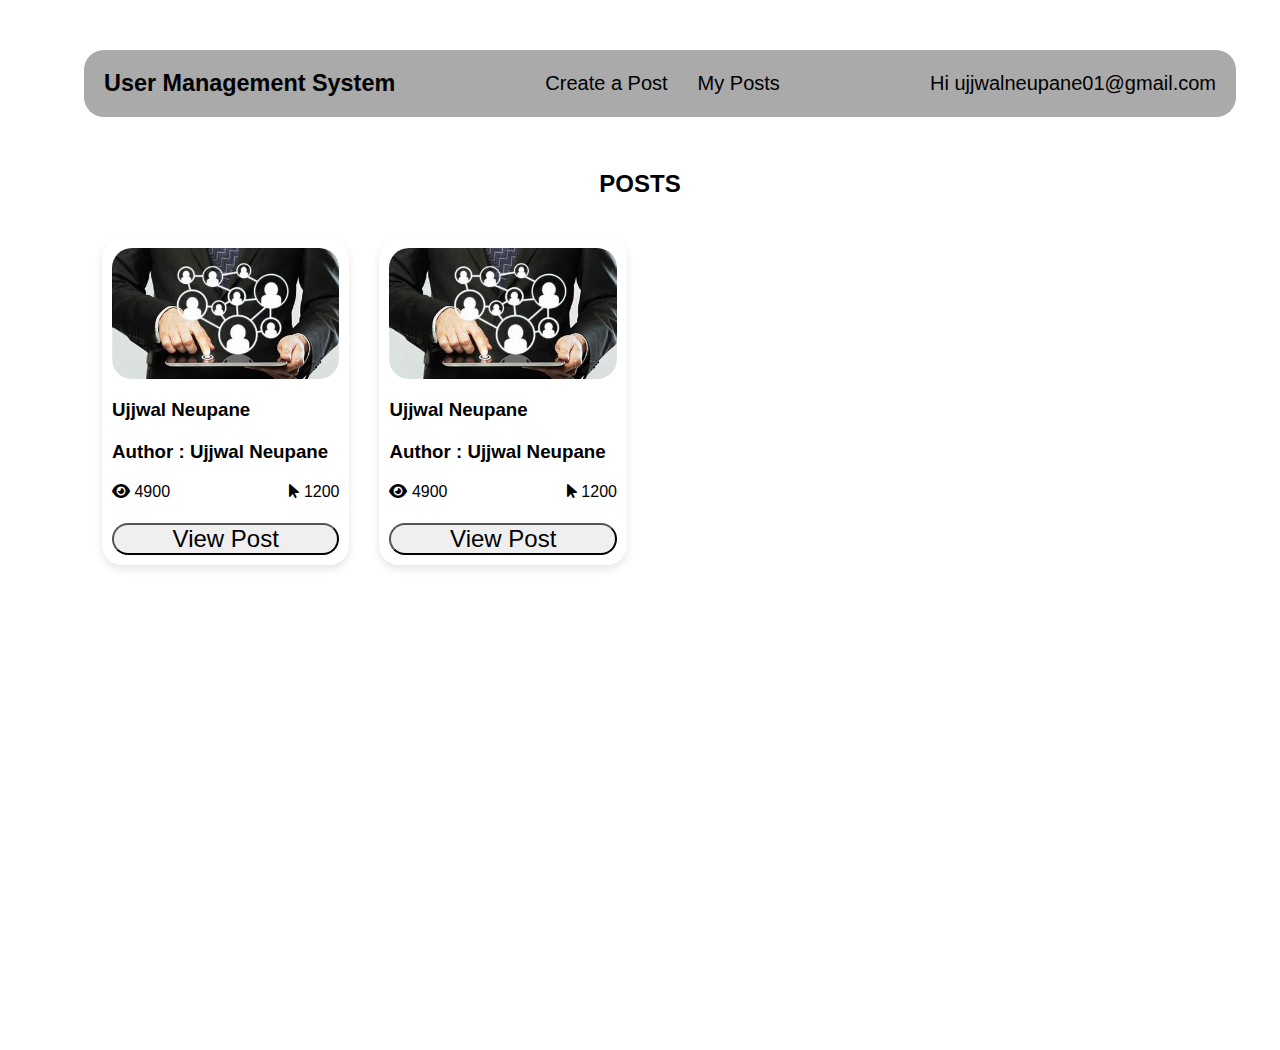
==== enterprise_user_home.html @ d171e79c "Project started, Done Frontend" ====
<!DOCTYPE html>
<html lang="en">
<head>
    <meta charset="UTF-8">
    <meta name="viewport" content="width=device-width, initial-scale=1.0">
    <title>Dahsboard</title>
    <link rel="stylesheet" href="/css/utility.css">
    <link rel="stylesheet" href="/css/enterprise_home.css">
    <link href="https://cdnjs.cloudflare.com/ajax/libs/font-awesome/6.5.1/css/all.min.css" rel="stylesheet">
</head>
<body>
    <header class="flex-center">
        <div class="container">
            <nav class="flex">
                <div class="logo-container">
                    <h3><a href="enterprise_user_home.html" title="Landing Page">User Management System</a></h3>
                </div>
                <div class="menu">
                    <ul class="flex">
                        <li><a href="create_post.html" title="Create a post">Create a Post</a></li>
                        <li><a href="my_posts.html" title="My Posts">My Posts</a></li>
                    </ul>
                </div>
                <div class="name-container">Hi <a href="#" title="Dashboard">ujjwalneupane01@gmail.com</a></div>
            </nav>
        </div>
    </header>
    <section class="posts flex-center">
        <h2>POSTS</h2>
        <div class="container flex" id="post-container">
            <div class="post-card flex-column">
                <img src="/assets/th.jpeg" alt="">
                <h3>Ujjwal Neupane</h3>
                <h3>Author : Ujjwal Neupane</h3>
                <div class="clicksandviews space-between">
                    <div class="views">
                        <i class="fa-solid fa-eye"></i>
                        <span>4900</span>
                    </div>
                    <div class="clicks">
                        <i class="fa-solid fa-arrow-pointer"></i>
                        <span>1200</span>
                    </div>
                </div>
                <button>View Post</button>
            </div>
            <div class="post-card flex-column">
                <img src="/assets/th.jpeg" alt="">
                <h3>Ujjwal Neupane</h3>
                <h3>Author : Ujjwal Neupane</h3>
                <div class="clicksandviews space-between">
                    <div class="views">
                        <i class="fa-solid fa-eye"></i>
                        <span>4900</span>
                    </div>
                    <div class="clicks">
                        <i class="fa-solid fa-arrow-pointer"></i>
                        <span>1200</span>
                    </div>
                </div>
                <button>View Post</button>
            </div>
        </div>
    </section>

</body>
</html>
---- css/utility.css ----
*{
    margin: 0;
    padding: 0;
    box-sizing: border-box;
    font-family: sans-serif;
}
body{
    overflow-x: hidden;
}
.container{
    width: 90%;
}
a{
    text-decoration: none;
    color: black;
}
li:hover{
    transform: translateY(-5px);
}
li{
    list-style: none;
    transition: all 0.5s ease;
}
.flex{
    display: flex;
}
.flex-column{
    display: flex;
    flex-direction: column;
}
.flex-center{
    display: flex;
    justify-content: center;
    align-items: center;
}
.space-between{
    display: flex;
    justify-content: space-between;
}
---- css/enterprise_home.css ----
header{
    height: 100px;
    width: 100vw;
}
.container{
    padding: 20px;
}
nav{
    width: 90%;
    justify-content: space-between;
    align-items: center;
    font-size: 1.25rem;
    color: black;
    background-color: #aaa;
    padding: 20px;
    border-radius: 20px;
    position: fixed;
    z-index: 1000;
}
ul{
    gap: 30px;
}
.posts{
    margin-top: 50px;
    height: 100vh;
    width: 100vw;
    padding: 20px;
    gap: 20px;
    flex-direction: column;
}
.posts .container{
    height: 100%;
    flex-wrap: wrap;
    gap: 30px;
    overflow-y: scroll;
    overflow-x: hidden;
}

.posts .container::-webkit-scrollbar {
    display: none;         /* Hides the scrollbar in WebKit browsers (Chrome, Edge, Safari) */
}
.post-card{
    height: max-content;
    width: 23%;
    background-color: green;
    border-radius: 20px;
    padding: 10px;
    gap: 20px;
    background: #fff;
    box-shadow: 0 4px 8px rgba(0, 0, 0, 0.1);
}
.post-card img{
    width: 100%;
    height: 50%;
    border-radius: 20px;
}
.post-card button{
    border-radius: 20px;
    font-size: 1.5rem;
    cursor: pointer;
}
.post-card button:hover{
    background-color: #bbb;
}
.clicksandviews{
    width: 100%;
    height: 20px;
}
.pagination {
    margin-top: 20px;
    display: flex;
    gap: 10px;
    justify-content: center;
}

.pagination button {
    padding: 10px 15px;
    background-color: #007bff;
    color: #fff;
    border: none;
    border-radius: 5px;
    cursor: pointer;
}

.pagination button.active {
    background-color: #0056b3;
}

.pagination button:disabled {
    background-color: #ccc;
    cursor: not-allowed;
}
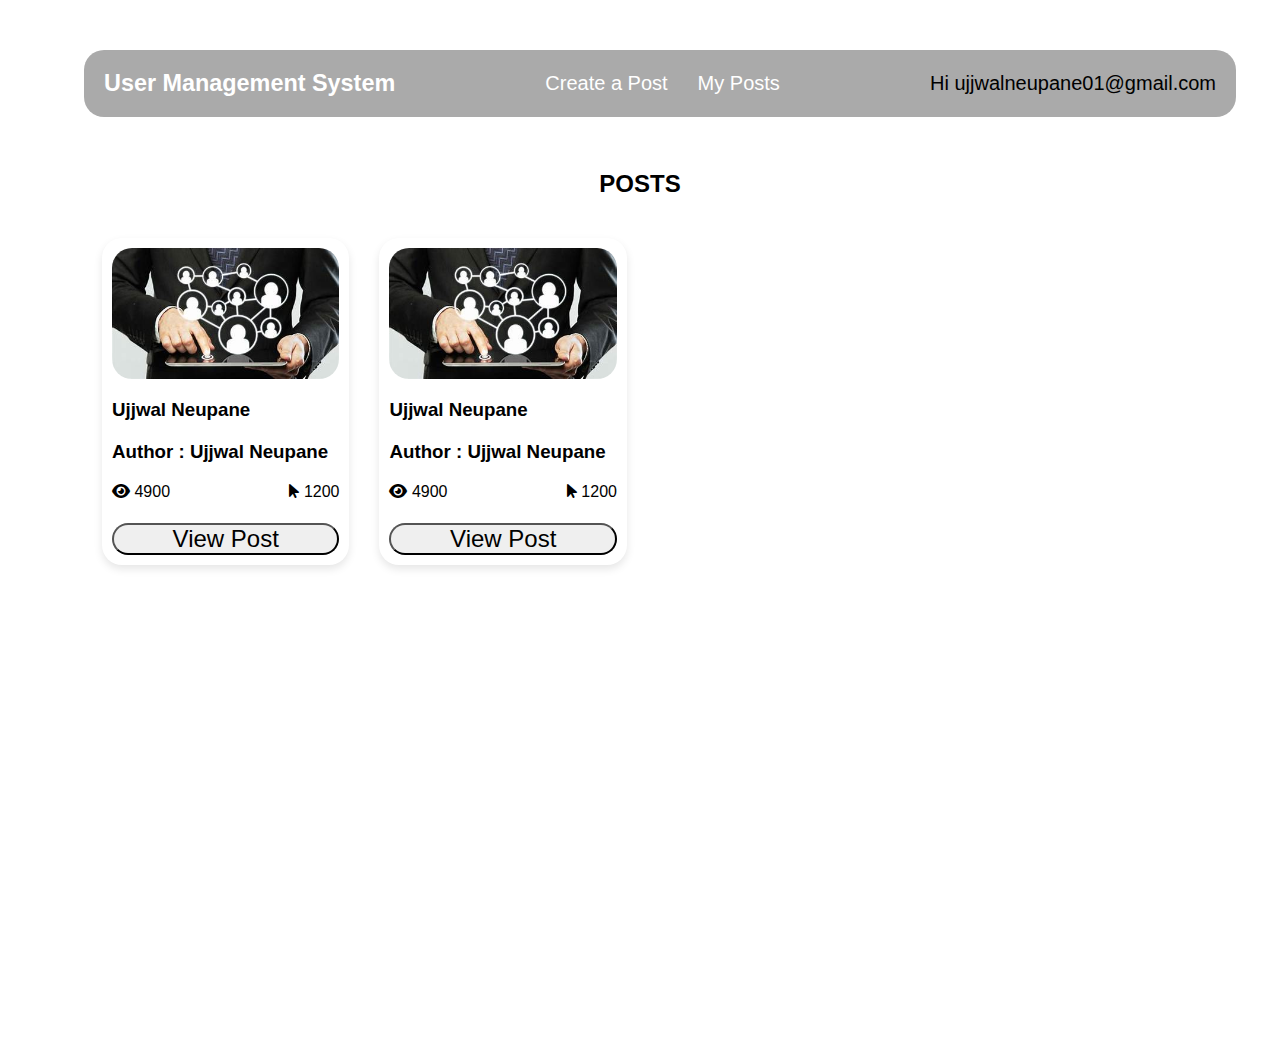
==== commit f24a3b40: "Code updated" ====
--- a/enterprise_user_home.html
+++ b/enterprise_user_home.html
@@ -21,7 +21,7 @@
                         <li><a href="my_posts.html" title="My Posts">My Posts</a></li>
                     </ul>
                 </div>
-                <div class="name-container">Hi <a href="#" title="Dashboard">ujjwalneupane01@gmail.com</a></div>
+                <div class="name-container">Hi <a href="dashboard.html" title="Dashboard">ujjwalneupane01@gmail.com</a></div>
             </nav>
         </div>
     </header>
--- a/css/utility.css
+++ b/css/utility.css
@@ -12,7 +12,7 @@
 }
 a{
     text-decoration: none;
-    color: black;
+    color: white;
 }
 li:hover{
     transform: translateY(-5px);
--- a/css/enterprise_home.css
+++ b/css/enterprise_home.css
@@ -16,6 +16,9 @@
     border-radius: 20px;
     position: fixed;
     z-index: 1000;
+}
+.name-container a{
+    color: black;
 }
 ul{
     gap: 30px;
